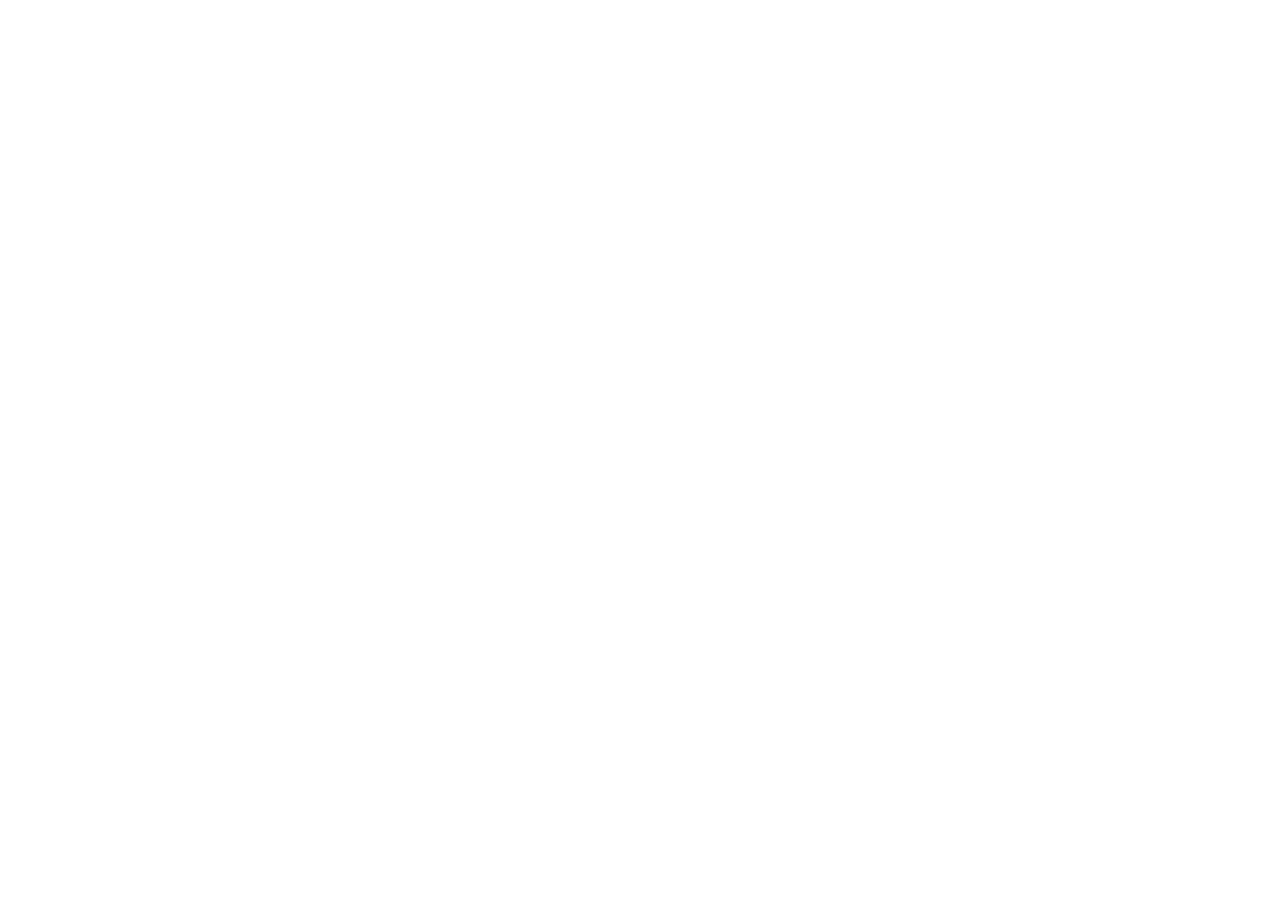
==== index.html @ a6c991c2 "deleted out dated extension, check brand" ====
<!DOCTYPE html>
<html lang="en">
<head>
    <meta charset="UTF-8">
    <meta http-equiv="X-UA-Compatible" content="IE=edge">
    <meta name="viewport" content="width=device-width, initial-scale=1.0">
    <title>Sustainability Rating</title>
</head>
<body>
    <div>
        <h3>
            <p id="ans"></p>
        </h3>
    </div>
    
</body>
<script src="scripts/script.js"></script>
</html>
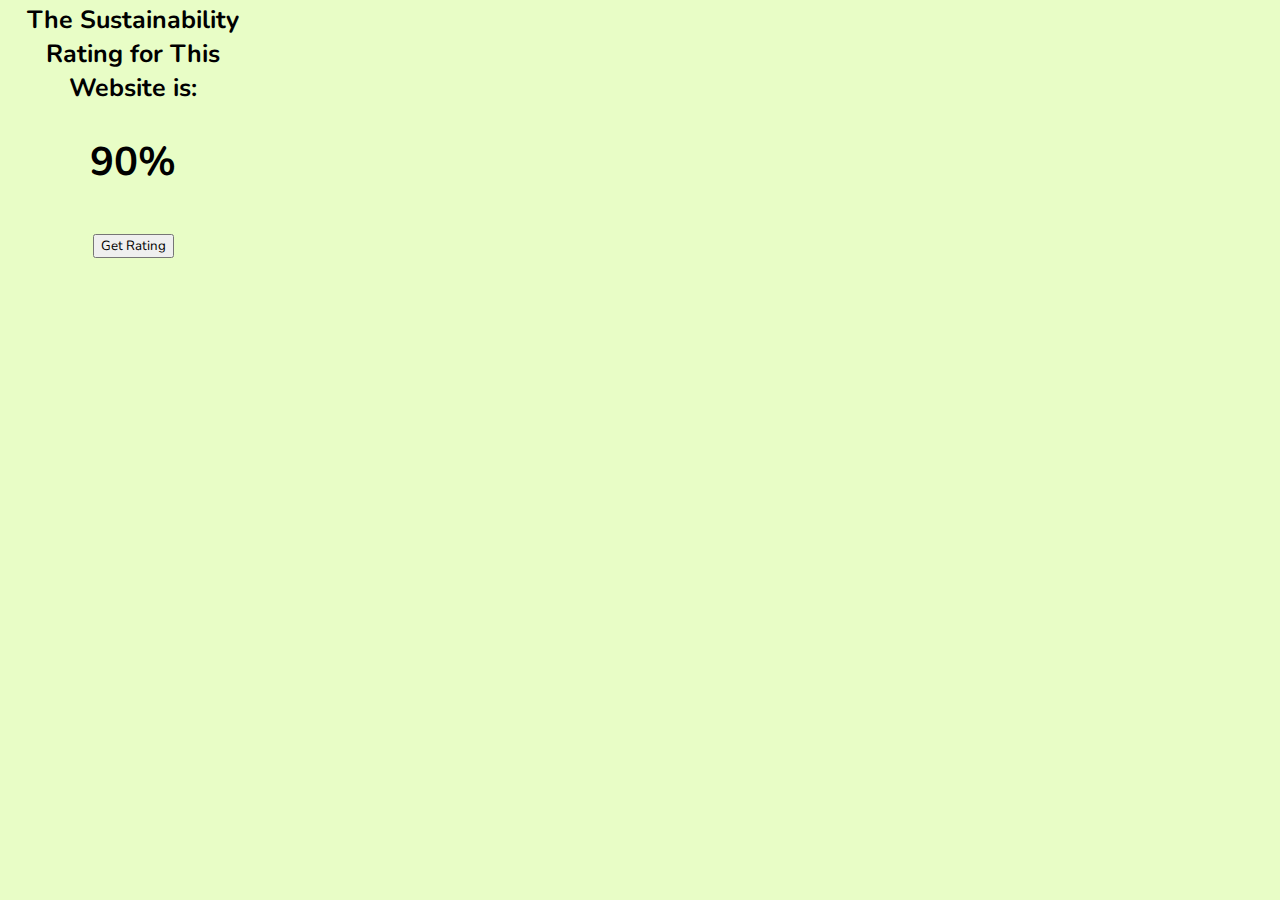
==== commit 924d7bd5: "formatted text and button" ====
--- a/index.html
+++ b/index.html
@@ -1,18 +1,30 @@
 <!DOCTYPE html>
 <html lang="en">
 <head>
+    <link rel="preconnect" href="https://fonts.googleapis.com">
+    <link rel="preconnect" href="https://fonts.gstatic.com" crossorigin>
+    <link href="https://fonts.googleapis.com/css2?family=Nunito:wght@500&display=swap" rel="stylesheet">
+    <link rel="stylesheet" href="index.css">
     <meta charset="UTF-8">
     <meta http-equiv="X-UA-Compatible" content="IE=edge">
     <meta name="viewport" content="width=device-width, initial-scale=1.0">
     <title>Sustainability Rating</title>
 </head>
 <body>
+    
     <div>
+        <h2>
+            The Sustainability Rating for This Website is:
+        </h2>
         <h3>
-            <p id="ans"></p>
+            <p id="ans">90%</p>
         </h3>
     </div>
     
+    <div class="center">
+        <button onclick = "display()">Get Rating</button>
+    </div>
+    
 </body>
-<script src="scripts/script.js"></script>
-</html>+<script src="script.js"></script>
+</html>
--- a/index.css
+++ b/index.css
@@ -0,0 +1,41 @@
+body {
+    width: 250px;
+    height: 300px;
+    background-color: rgba(179,247,67,0.3);
+   
+}
+
+
+h2 {
+    margin-top: -5px;
+    font-size: 25px;
+    font-family: 'Nunito', sans-serif;
+    color: black;
+    text-align: center;
+}
+.center{
+    display:flex;
+    justify-content: center;
+    align-items: center;
+
+}
+
+button {
+    margin-top: 15px;
+    color: black;
+    font-family: 'Nunito', sans-serif;
+    
+
+
+}
+
+p {
+    text-align: center;
+    margin: 30px;
+    padding: -10px;
+    font-size: 40px;
+    font-weight: bold;
+    font-family: 'Nunito', sans-serif;
+    color: black;
+
+}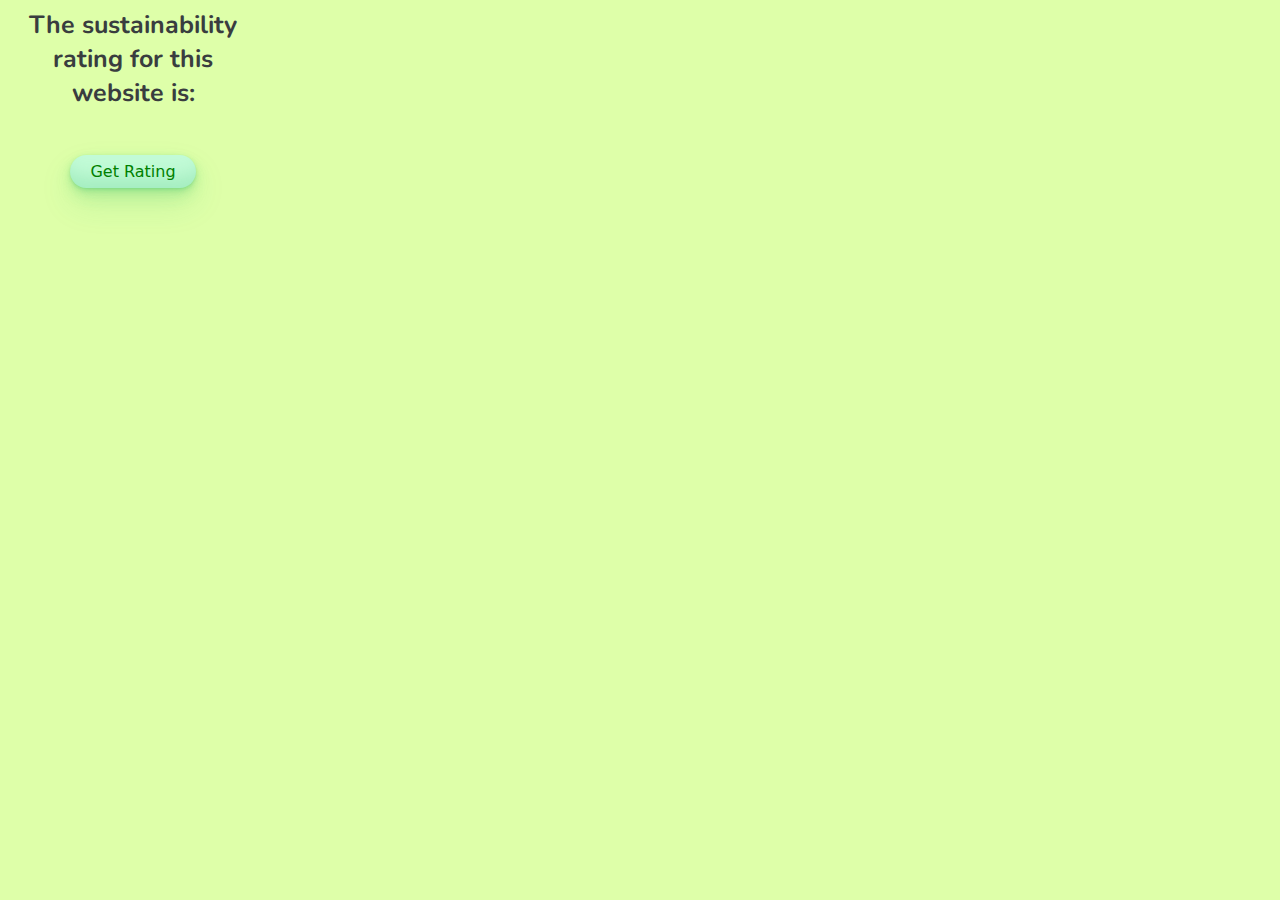
==== commit 3597dd25: "finalizing formatting" ====
--- a/index.html
+++ b/index.html
@@ -14,15 +14,16 @@
     
     <div>
         <h2>
-            The Sustainability Rating for This Website is:
+            The sustainability rating for this website is:
         </h2>
         <h3>
-            <p id="ans">90%</p>
+            <p id="ans"></p>
         </h3>
     </div>
     
     <div class="center">
-        <button onclick = "display()">Get Rating</button>
+
+        <button onclick = "display()" class="button-33" role="button">Get Rating</button>
     </div>
     
 </body>
--- a/index.css
+++ b/index.css
@@ -1,16 +1,18 @@
 body {
     width: 250px;
     height: 300px;
-    background-color: rgba(179,247,67,0.3);
+    background-color: #DEFFA9;
    
 }
 
 
 h2 {
-    margin-top: -5px;
+    margin-top:-5px;
+    margin:auto;
+    width: 90%;
     font-size: 25px;
     font-family: 'Nunito', sans-serif;
-    color: black;
+    color: #393D3F;
     text-align: center;
 }
 .center{
@@ -20,14 +22,30 @@
 
 }
 
-button {
+.button-33 {
+    background-color: #c2fbd7;
+    border-radius: 100px;
+    box-shadow: rgba(44, 187, 99, .2) 0 -25px 18px -14px inset,rgba(44, 187, 99, .15) 0 1px 2px,rgba(44, 187, 99, .15) 0 2px 4px,rgba(44, 187, 99, .15) 0 4px 8px,rgba(44, 187, 99, .15) 0 8px 16px,rgba(44, 187, 99, .15) 0 16px 32px;
+    color: green;
+    cursor: pointer;
+    display: inline-block;
+    font-family: CerebriSans-Regular,-apple-system,system-ui,Roboto,sans-serif;
+    padding: 7px 20px;
+    text-align: center;
+    text-decoration: none;
+    transition: all 250ms;
+    border: 0;
+    font-size: 16px;
+    user-select: none;
+    -webkit-user-select: none;
+    touch-action: manipulation;
     margin-top: 15px;
-    color: black;
-    font-family: 'Nunito', sans-serif;
-    
-
-
-}
+  }
+  
+  .button-33:hover {
+    box-shadow: rgba(44,187,99,.35) 0 -25px 18px -14px inset,rgba(44,187,99,.25) 0 1px 2px,rgba(44,187,99,.25) 0 2px 4px,rgba(44,187,99,.25) 0 4px 8px,rgba(44,187,99,.25) 0 8px 16px,rgba(44,187,99,.25) 0 16px 32px;
+    transform: scale(1.05) rotate(-1deg);
+  }
 
 p {
     text-align: center;
@@ -36,6 +54,6 @@
     font-size: 40px;
     font-weight: bold;
     font-family: 'Nunito', sans-serif;
-    color: black;
+    color: #393D3F;
 
 }